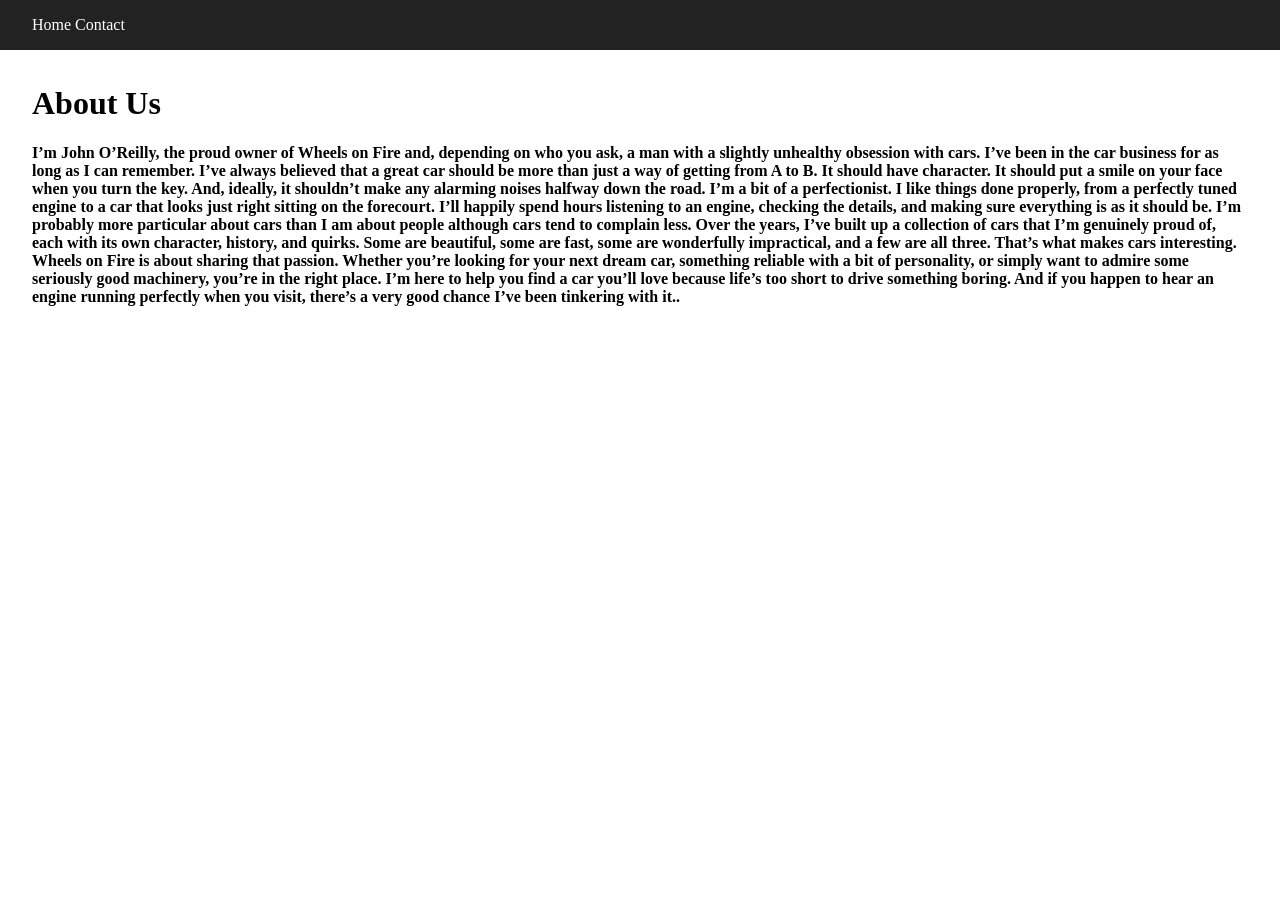
==== about.html @ 66415908 "week3 change I added a nav bar inside of the website to go each tab" ====
<!DOCTYPE html>
<html lang="en">
<head>
    <meta charset="UTF-8">
    <meta name="viewport" content="width=device-width, initial-scale=1.0">
    <title>About Us</title>
    <style>
        body {
            margin: 0;
        }

        body {
            margin: 0;
        }

        nav {
            position: fixed;
            top: 0;
            left: 0;
            width: 100%;
            box-sizing: border-box;
            padding: 1rem 2rem;
            background-color: #222;
            z-index: 1000;
        }

        nav a {
            color: white;
            text-decoration: none;
        }

        main {
            padding: 4rem 2rem 2rem;
        }
    </style>
</head>
<body>
    <nav aria-label="Main navigation">
        <a href="index.html">Home</a>
        <a href="contact.html">Contact</a>
    </nav>
    <main>
    <h1>About Us</h1>
    <h4>I’m John O’Reilly, the proud owner of Wheels on Fire and, depending on who you ask, a man with a slightly unhealthy obsession with cars.

I’ve been in the car business for as long as I can remember. I’ve always believed that a great car should be more than just a way of getting from A to B. It should have character. It should put a smile on your face when you turn the key. And, ideally, it shouldn’t make any alarming noises halfway down the road.

I’m a bit of a perfectionist. I like things done properly, from a perfectly tuned engine to a car that looks just right sitting on the forecourt. I’ll happily spend hours listening to an engine, checking the details, and making sure everything is as it should be. I’m probably more particular about cars than I am about people although cars tend to complain less.

Over the years, I’ve built up a collection of cars that I’m genuinely proud of, each with its own character, history, and quirks. Some are beautiful, some are fast, some are wonderfully impractical, and a few are all three. That’s what makes cars interesting.

Wheels on Fire is about sharing that passion. Whether you’re looking for your next dream car, something reliable with a bit of personality, or simply want to admire some seriously good machinery, you’re in the right place.

I’m here to help you find a car you’ll love because life’s too short to drive something boring.

And if you happen to hear an engine running perfectly when you visit, there’s a very good chance I’ve been tinkering with it..</h4>
    </main>
</body>
</html>
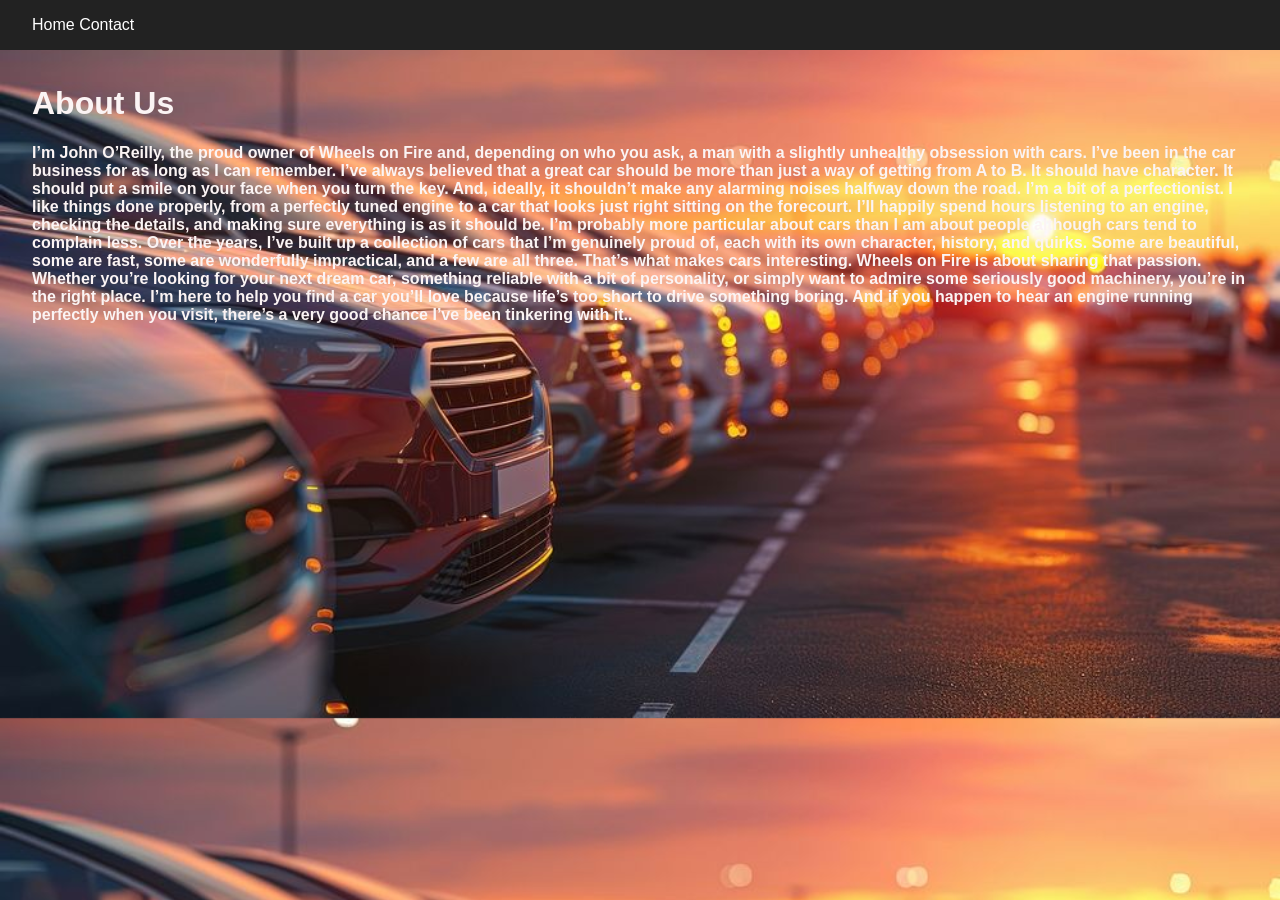
==== commit 59d83886: "eeeeeeeeeeeeeeee" ====
--- a/about.html
+++ b/about.html
@@ -4,6 +4,7 @@
     <meta charset="UTF-8">
     <meta name="viewport" content="width=device-width, initial-scale=1.0">
     <title>About Us</title>
+    <link rel="stylesheet" href="css.css">
     <style>
         body {
             margin: 0;
--- a/css.css
+++ b/css.css
@@ -0,0 +1,40 @@
+body {font-family: Arial, sans-serif; margin: 0; padding: 0; background-color: #f4f4f4;
+            margin: 0;
+            color: #fbf4f4;
+        }
+
+body {
+  background-image: url("background.jpg");
+  background-size: cover;
+}
+
+.main-navigation {
+            position: sticky;
+            top: 0;
+            z-index: 1000;
+            background-color: #222;
+        }
+
+.main-navigation ul {
+            display: flex;
+            gap: 1.5rem;
+            margin: 0;
+            padding: 1rem 2rem;
+            list-style: none;
+        }
+
+.main-navigation a {
+            color: white;
+            text-decoration: none;
+        }
+
+#search-vehicles:hover {
+            background-color: #484948;
+        }
+
+div {
+  width: 3000px;
+  border: 150px solid rgb(0, 0, 0);
+  padding: 500px;
+  margin: 200px;
+}
